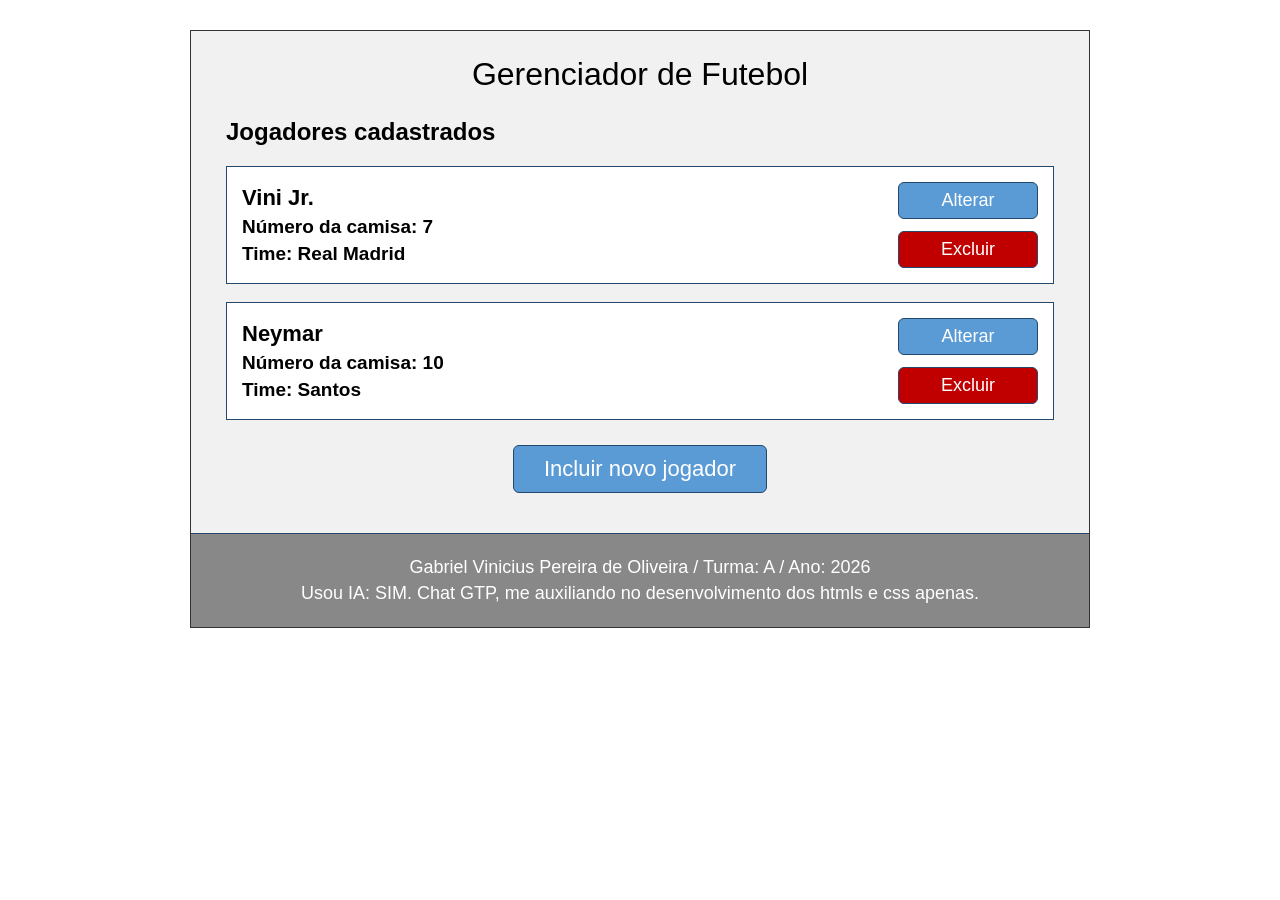
==== src/main/resources/static/index.html @ 480c6527 "Criação de toda a estrutura necessária para implementação do cadastro de jogador" ====
<!DOCTYPE html>
<html lang="pt-BR">

<head>
    <meta charset="UTF-8">
    <meta name="viewport" content="width=device-width, initial-scale=1.0">

    <title>Gerenciador de Futebol</title>

    <link rel="stylesheet" href="style.css">
</head>

<body>

<main class="container">

    <header class="cabecalho">
        <h1>Gerenciador de Futebol</h1>
    </header>

    <section class="jogadores">

        <h2>Jogadores cadastrados</h2>

        <div class="jogador">

            <div class="informacoes">
                <h3>Vini Jr.</h3>
                <p>Número da camisa: 7</p>
                <p>Time: Real Madrid</p>
            </div>

            <div class="acoes">
                <button class="btn-alterar">Alterar</button>
                <button class="btn-excluir">Excluir</button>
            </div>

        </div>

        <div class="jogador">

            <div class="informacoes">
                <h3>Neymar</h3>
                <p>Número da camisa: 10</p>
                <p>Time: Santos</p>
            </div>

            <div class="acoes">
                <button class="btn-alterar">Alterar</button>
                <button class="btn-excluir">Excluir</button>
            </div>

        </div>

        <div class="incluir">
            <button class="btn-incluir" id="incluir">Incluir novo jogador</button>
        </div>

    </section>

    <footer class="rodape">
        <p>Gabriel Vinicius Pereira de Oliveira / Turma: A / Ano: 2026</p>
        <p>Usou IA: SIM. Chat GTP, me auxiliando no desenvolvimento dos htmls e css apenas.</p>
    </footer>

</main>

<script>
    const btnIncluir = document.getElementById("incluir");
    btnIncluir.addEventListener("click",redirecionar);

    function redirecionar(){
        window.location.href = 'incluir.html';
    }

</script>
</body>

</html>
---- src/main/resources/static/style.css ----
* {
    margin: 0;
    padding: 0;
    box-sizing: border-box;
}

body {
    font-family: Arial, Helvetica, sans-serif;
    background-color: #ffffff;
    padding: 30px 20px;
}

.container {
    max-width: 900px;
    margin: 0 auto;
    background-color: #f1f1f1;
    border: 1px solid #333333;
}

.cabecalho {
    text-align: center;
    padding: 25px 15px 15px;
}

.cabecalho h1 {
    font-size: 32px;
    font-weight: normal;
}

.jogadores {
    padding: 10px 35px 40px;
}

.jogadores h2 {
    font-size: 24px;
    margin-bottom: 20px;
}

.jogador {
    display: flex;
    justify-content: space-between;
    align-items: center;
    gap: 20px;
    background-color: #ffffff;
    border: 1px solid #23486b;
    padding: 15px;
    margin-bottom: 18px;
}

.informacoes h3 {
    font-size: 22px;
    margin-bottom: 5px;
}

.informacoes p {
    font-size: 19px;
    font-weight: bold;
    margin-top: 5px;
}

.acoes {
    display: flex;
    flex-direction: column;
    gap: 12px;
    min-width: 140px;
}

button {
    font-family: inherit;
    font-size: 18px;
    color: #ffffff;
    border: 1px solid #23486b;
    border-radius: 6px;
    padding: 7px 15px;
    cursor: pointer;
}

.btn-alterar {
    background-color: #5b9bd5;
}

.btn-alterar:hover {
    background-color: #367bb5;
}

.btn-excluir {
    background-color: #c00000;
}

.btn-excluir:hover {
    background-color: #900000;
}

.incluir {
    display: flex;
    justify-content: center;
    margin-top: 25px;
}

.btn-incluir {
    background-color: #5b9bd5;
    padding: 10px 30px;
    font-size: 22px;
}

.btn-incluir:hover {
    background-color: #367bb5;
}

.rodape {
    background-color: #888888;
    color: #ffffff;
    text-align: center;
    padding: 18px 10px;
    border-top: 1px solid #23486b;
}

.rodape p {
    font-size: 18px;
    margin: 5px 0;
}

/* Área do formulário */

.formulario-container {
    background-color: #ffffff;
    border: 1px solid #23486b;
    margin: 0 35px 40px;
    padding: 12px;
}

.formulario-container h2 {
    font-size: 24px;
    margin-bottom: 20px;
}

/* Formulário */

.formulario-jogador {
    padding: 0 15px;
}

.campo {
    display: grid;
    grid-template-columns: 220px minmax(0, 1fr);
    align-items: center;
    gap: 0;
    margin-bottom: 20px;
}

.campo > label,
.campo > span {
    font-size: 20px;
}

.campo input[type="text"],
.campo input[type="number"] {
    width: 100%;
    height: 49px;
    border: 2px solid #222222;
    border-radius: 10px;
    padding: 10px;
    font-size: 18px;
}

/* Opções de jogador lesionado */

.campo-lesionado {
    min-height: 45px;
}

.opcoes-lesionado {
    display: flex;
    align-items: center;
    gap: 65px;
}

.opcoes-lesionado label {
    display: flex;
    align-items: center;
    gap: 10px;
    font-size: 20px;
    cursor: pointer;
}

.opcoes-lesionado input[type="radio"] {
    width: 24px;
    height: 24px;
    accent-color: #000000;
    cursor: pointer;
}

/* Observações */

.campo-observacoes {
    display: flex;
    flex-direction: column;
    align-items: stretch;
    gap: 20px;
    margin-top: 25px;
}

.campo-observacoes textarea {
    width: 100%;
    height: 125px;
    resize: vertical;
    border: 2px solid #222222;
    border-radius: 22px;
    padding: 12px;
    font-family: inherit;
    font-size: 18px;
}

/* Botão salvar */

.formulario-acoes {
    display: flex;
    justify-content: center;
    margin: 23px 0 15px;
}

.btn-salvar {
    width: 255px;
    min-height: 68px;
    background-color: #5b9bd5;
    font-size: 24px;
}

.btn-salvar:hover {
    background-color: #367bb5;
}

/* Responsividade do formulário */

@media (max-width: 600px) {

    .formulario-container {
        margin: 0 12px 25px;
        padding: 12px;
    }

    .formulario-container h2 {
        font-size: 21px;
    }

    .formulario-jogador {
        padding: 0;
    }

    .campo {
        grid-template-columns: 1fr;
        gap: 10px;
    }

    .campo > label,
    .campo > span {
        font-size: 17px;
    }

    .opcoes-lesionado {
        gap: 35px;
    }

    .opcoes-lesionado label {
        font-size: 17px;
    }

    .campo-observacoes {
        gap: 12px;
    }

    .btn-salvar {
        width: 100%;
        min-height: 55px;
        font-size: 20px;
    }
}

/* Ajustes para telas menores */

@media (max-width: 600px) {

    body {
        padding: 15px 10px;
    }

    .cabecalho h1 {
        font-size: 26px;
    }

    .jogadores {
        padding: 15px;
    }

    .jogador {
        align-items: flex-start;
        gap: 12px;
    }

    .informacoes h3 {
        font-size: 18px;
    }

    .informacoes p {
        font-size: 15px;
    }

    .acoes {
        min-width: 90px;
    }

    button {
        font-size: 15px;
        padding: 7px 10px;
    }

    .btn-incluir {
        font-size: 17px;
    }

    .rodape p {
        font-size: 14px;
    }

}
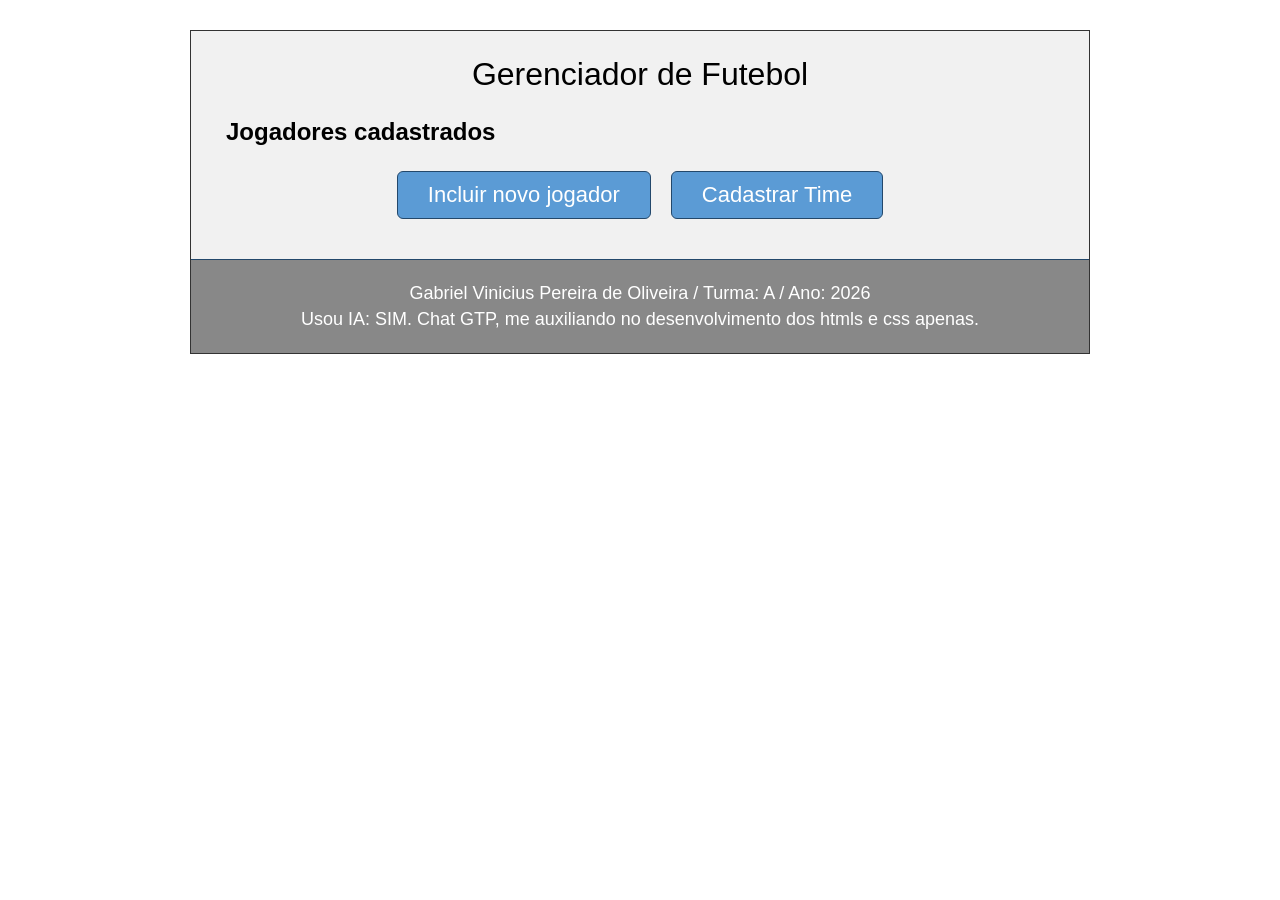
==== commit 660f6bef: "Implementação do método get para mostrar jogadores e introdução disso ao html" ====
--- a/src/main/resources/static/index.html
+++ b/src/main/resources/static/index.html
@@ -22,40 +22,20 @@
 
         <h2>Jogadores cadastrados</h2>
 
-        <div class="jogador">
-
-            <div class="informacoes">
-                <h3>Vini Jr.</h3>
-                <p>Número da camisa: 7</p>
-                <p>Time: Real Madrid</p>
+        <div id="listaJogadores"></div>
+        <div class="botoes-principais">
+            <div class="incluir">
+                <button class="btn-incluir" id="incluir">
+                    Incluir novo jogador
+                </button>
             </div>
 
-            <div class="acoes">
-                <button class="btn-alterar">Alterar</button>
-                <button class="btn-excluir">Excluir</button>
+            <div class="cadastrarTime">
+                <button class="btn-cadastrarTime" id="cadastrarTime">
+                    Cadastrar Time
+                </button>
             </div>
-
         </div>
-
-        <div class="jogador">
-
-            <div class="informacoes">
-                <h3>Neymar</h3>
-                <p>Número da camisa: 10</p>
-                <p>Time: Santos</p>
-            </div>
-
-            <div class="acoes">
-                <button class="btn-alterar">Alterar</button>
-                <button class="btn-excluir">Excluir</button>
-            </div>
-
-        </div>
-
-        <div class="incluir">
-            <button class="btn-incluir" id="incluir">Incluir novo jogador</button>
-        </div>
-
     </section>
 
     <footer class="rodape">
@@ -66,12 +46,63 @@
 </main>
 
 <script>
+    listar();
     const btnIncluir = document.getElementById("incluir");
-    btnIncluir.addEventListener("click",redirecionar);
+    btnIncluir.addEventListener("click", redirecionar);
 
-    function redirecionar(){
+    function redirecionar() {
         window.location.href = 'incluir.html';
     }
+
+    async function listar() {
+
+
+        const response = await fetch('/jogadores');
+
+        if (!response.ok) {
+            alert("Error, Status: " + response.status);
+        } else {
+            const listaJogadores = document.getElementById("listaJogadores");
+            listaJogadores.textContent = "";
+            const jogadores = await response.json();
+            for (const j of jogadores) {
+                const divJogador = document.createElement("div");
+                divJogador.classList.add("jogador");
+                const divInfo = document.createElement("div");
+                divInfo.classList.add("informacoes");
+                divJogador.append(divInfo);
+                const nome = document.createElement("h3");
+                const pCamisa = document.createElement("p");
+                const pTime = document.createElement("p");
+                if (j.lesionado === true) {
+                    const lesionado = document.createElement("p");
+                    lesionado.textContent = "LESIONADO";
+                    lesionado.classList.add("lesionado");
+                    divInfo.append(lesionado);
+                }
+                nome.textContent = j.nome;
+                divInfo.append(nome);
+                pCamisa.textContent = j.numeroCamisa;
+                divInfo.append(pCamisa);
+                pTime.textContent = j.time;
+                divInfo.append(pTime);
+
+                const divAcoes = document.createElement("div");
+                divAcoes.classList.add("acoes");
+                divJogador.append(divAcoes);
+                const btnAlterar = document.createElement("button");
+                btnAlterar.textContent = "Alterar";
+                btnAlterar.classList.add("btn-alterar");
+                divAcoes.append(btnAlterar);
+                const btnExcluir = document.createElement("button");
+                btnExcluir.textContent = "Excluir";
+                btnExcluir.classList.add("btn-excluir");
+                divAcoes.append(btnExcluir);
+                listaJogadores.append(divJogador);
+            }
+        }
+    }
+
 
 </script>
 </body>
--- a/src/main/resources/static/style.css
+++ b/src/main/resources/static/style.css
@@ -90,20 +90,30 @@
 .btn-excluir:hover {
     background-color: #900000;
 }
-
-.incluir {
+.botoes-principais {
     display: flex;
     justify-content: center;
+    align-items: center;
+    gap: 20px;
     margin-top: 25px;
 }
 
-.btn-incluir {
+.incluir,
+.cadastrarTime {
+    display: flex;
+    justify-content: center;
+    margin-top: 0;
+}
+
+.btn-incluir,
+.btn-cadastrarTime {
     background-color: #5b9bd5;
     padding: 10px 30px;
     font-size: 22px;
 }
 
-.btn-incluir:hover {
+.btn-incluir:hover,
+.btn-cadastrarTime:hover {
     background-color: #367bb5;
 }
 
@@ -275,6 +285,18 @@
         font-size: 20px;
     }
 }
+/* Lesionado */
+   .lesionado {
+       display: inline-block;
+       background-color: #f5822a;
+       color: white;
+       border: 1px solid #a94b12;
+       padding: 4px 12px;
+       text-align: center;
+       font-size: 14px;
+       width: auto;
+       margin: 0 0 5px 0;
+   }
 
 /* Ajustes para telas menores */
 
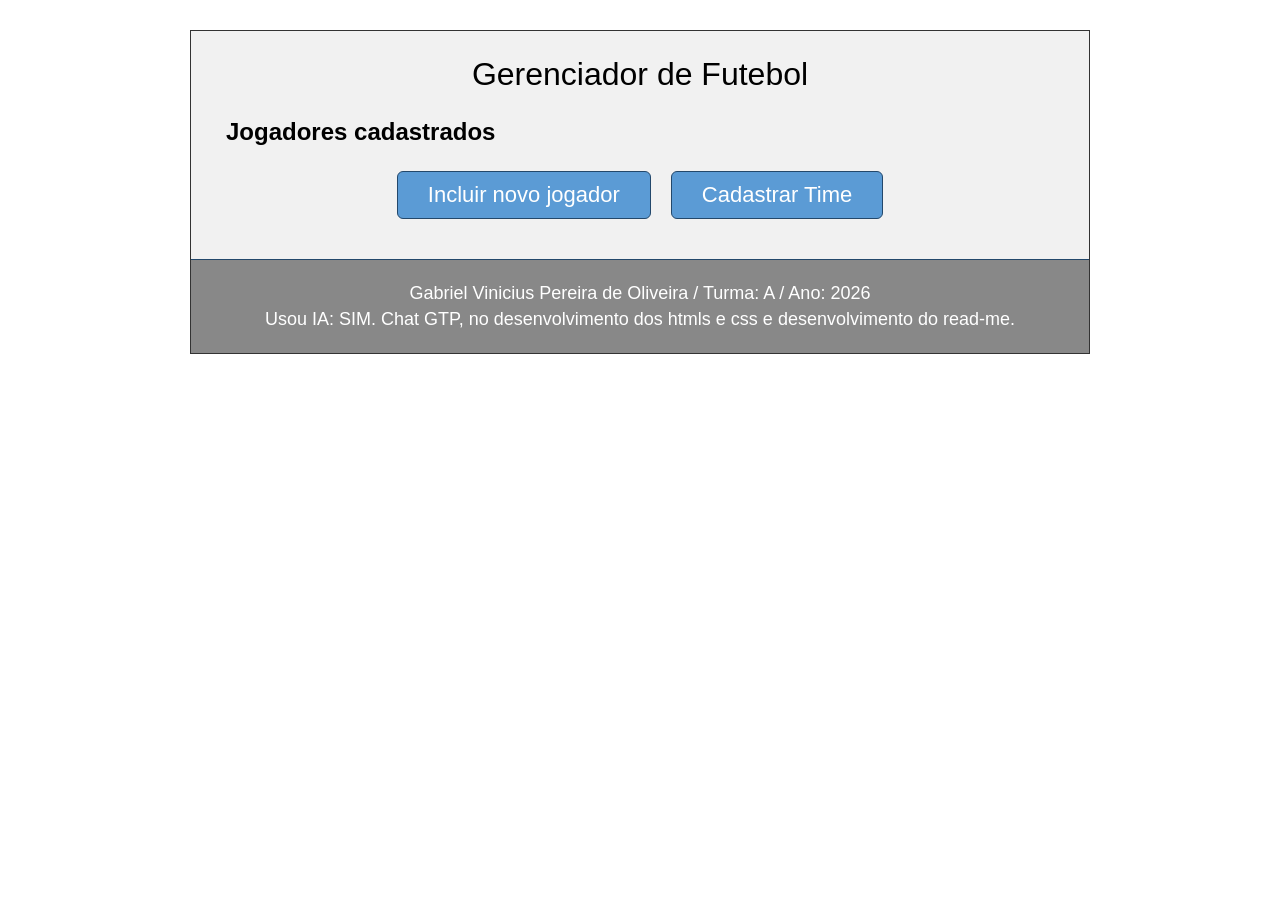
==== commit a973b397: "Implementação do read-me" ====
--- a/src/main/resources/static/index.html
+++ b/src/main/resources/static/index.html
@@ -11,6 +11,32 @@
 </head>
 
 <body>
+<!-- Modal para cadastrar time -->
+<div class="modal" id="modalTime">
+    <div class="modal-conteudo">
+
+        <div class="modal-cabecalho">
+            <h2>Cadastrar time</h2>
+            <button type="button" class="btn-fechar" id="fecharModal">X</button>
+        </div>
+
+        <form id="formTime">
+            <div class="campo-time">
+                <label for="nomeTime">Nome</label>
+                <input type="text" id="nomeTime" name="nome" required>
+                <span class="erro" id="erroNomeTime"></span>
+            </div>
+
+            <div class="modal-acoes">
+                <button type="submit" class="btn-salvar-time">Salvar</button>
+                <button type="button" class="btn-cancelar-time" id="cancelarModal">
+                    Cancelar
+                </button>
+            </div>
+        </form>
+
+    </div>
+</div>
 
 <main class="container">
 
@@ -23,6 +49,7 @@
         <h2>Jogadores cadastrados</h2>
 
         <div id="listaJogadores"></div>
+
         <div class="botoes-principais">
             <div class="incluir">
                 <button class="btn-incluir" id="incluir">
@@ -40,71 +67,72 @@
 
     <footer class="rodape">
         <p>Gabriel Vinicius Pereira de Oliveira / Turma: A / Ano: 2026</p>
-        <p>Usou IA: SIM. Chat GTP, me auxiliando no desenvolvimento dos htmls e css apenas.</p>
+        <p>Usou IA: SIM. Chat GTP, no desenvolvimento dos htmls e css e desenvolvimento do read-me.</p>
     </footer>
 
 </main>
 
-<script>
-    listar();
-    const btnIncluir = document.getElementById("incluir");
-    btnIncluir.addEventListener("click", redirecionar);
+<!-- Modal de alteração do jogador -->
+<div id="modalAlterar" class="modal">
+    <div class="modal-conteudo">
 
-    function redirecionar() {
-        window.location.href = 'incluir.html';
-    }
+        <div class="modal-cabecalho">
+            <h2 id="tituloAlterar">Alterar jogador</h2>
+            <button type="button" id="fecharModalAlterar"
+                    class="btn-fechar">X</button>
+        </div>
 
-    async function listar() {
+        <form id="formAlterar">
 
+            <div class="campo">
+                <label for="nomeAlterar">Nome</label>
+                <input type="text" id="nomeAlterar" name="nome" required>
+                <span class="erro" id="erroNomeAlterar"></span>
+            </div>
 
-        const response = await fetch('/jogadores');
+            <div class="campo">
+                <label for="numeroCamisaAlterar">Número da camisa</label>
+                <input type="number" id="numeroCamisaAlterar"
+                       name="numeroCamisa" min="1" max="99" required>
+                <span class="erro" id="erroNumeroCamisaAlterar"></span>
+            </div>
 
-        if (!response.ok) {
-            alert("Error, Status: " + response.status);
-        } else {
-            const listaJogadores = document.getElementById("listaJogadores");
-            listaJogadores.textContent = "";
-            const jogadores = await response.json();
-            for (const j of jogadores) {
-                const divJogador = document.createElement("div");
-                divJogador.classList.add("jogador");
-                const divInfo = document.createElement("div");
-                divInfo.classList.add("informacoes");
-                divJogador.append(divInfo);
-                const nome = document.createElement("h3");
-                const pCamisa = document.createElement("p");
-                const pTime = document.createElement("p");
-                if (j.lesionado === true) {
-                    const lesionado = document.createElement("p");
-                    lesionado.textContent = "LESIONADO";
-                    lesionado.classList.add("lesionado");
-                    divInfo.append(lesionado);
-                }
-                nome.textContent = j.nome;
-                divInfo.append(nome);
-                pCamisa.textContent = j.numeroCamisa;
-                divInfo.append(pCamisa);
-                pTime.textContent = j.time;
-                divInfo.append(pTime);
+            <div class="campo">
+                <label for="timeAlterar">Time</label>
+                <select id="timeAlterar" name="time" required>
+                    <option value="">Selecione</option>
+                </select>
+                <span class="erro" id="erroTimeAlterar"></span>
+            </div>
 
-                const divAcoes = document.createElement("div");
-                divAcoes.classList.add("acoes");
-                divJogador.append(divAcoes);
-                const btnAlterar = document.createElement("button");
-                btnAlterar.textContent = "Alterar";
-                btnAlterar.classList.add("btn-alterar");
-                divAcoes.append(btnAlterar);
-                const btnExcluir = document.createElement("button");
-                btnExcluir.textContent = "Excluir";
-                btnExcluir.classList.add("btn-excluir");
-                divAcoes.append(btnExcluir);
-                listaJogadores.append(divJogador);
-            }
-        }
-    }
+            <fieldset class="campo campo-lesionado">
+                <legend>Lesionado</legend>
 
+                <label>
+                    <input type="radio" name="lesionado" value="false" required>
+                    Não
+                </label>
 
-</script>
+                <label>
+                    <input type="radio" name="lesionado" value="true">
+                    Sim
+                </label>
+
+                <span class="erro" id="erroLesionadoAlterar"></span>
+            </fieldset>
+
+            <div class="campo">
+                <label for="descricaoAlterar">Observações</label>
+                <textarea id="descricaoAlterar" name="descricao"></textarea>
+            </div>
+
+            <button type="submit" class="btn-salvar-time">Salvar</button>
+
+        </form>
+    </div>
+</div>
+
+<script src="index.js"></script>
 </body>
 
 </html>
--- a/src/main/resources/static/style.css
+++ b/src/main/resources/static/style.css
@@ -298,6 +298,258 @@
        margin: 0 0 5px 0;
    }
 
+/* Modal de cadastro de time */
+
+.modal {
+    display: none;
+    position: fixed;
+    z-index: 1000;
+    top: 0;
+    left: 0;
+    width: 100%;
+    height: 100%;
+    background-color: rgba(0, 0, 0, 0.5);
+    justify-content: center;
+    align-items: center;
+}
+
+.modal-conteudo {
+    background-color: #f1f1f1;
+    border: 1px solid #23486b;
+    width: 90%;
+    max-width: 500px;
+    padding: 25px;
+}
+
+.modal-cabecalho {
+    display: flex;
+    justify-content: space-between;
+    align-items: center;
+    margin-bottom: 25px;
+}
+
+.modal-cabecalho h2 {
+    font-size: 24px;
+}
+
+.btn-fechar {
+    background: none;
+    border: none;
+    color: #333;
+    font-size: 30px;
+    padding: 0 5px;
+}
+
+.campo-time {
+    display: flex;
+    flex-direction: column;
+    gap: 10px;
+    margin-bottom: 25px;
+}
+
+.campo-time label {
+    font-size: 18px;
+}
+
+.campo-time input {
+    width: 100%;
+    height: 45px;
+    border: 2px solid #222;
+    border-radius: 8px;
+    padding: 10px;
+    font-size: 18px;
+}
+
+.modal-acoes {
+    display: flex;
+    justify-content: center;
+    gap: 15px;
+}
+
+.btn-salvar-time {
+    background-color: #5b9bd5;
+}
+
+.btn-salvar-time:hover {
+    background-color: #367bb5;
+}
+
+.btn-cancelar-time {
+    background-color: #777;
+}
+
+.btn-cancelar-time:hover {
+    background-color: #555;
+}
+   .campo select {
+       width: 100%;
+       padding: 14px;
+       font-size: 18px;
+       font-family: Arial, sans-serif;
+       border: 2px solid #ccc;
+       border-radius: 12px;
+       background-color: #eaf1fc;
+       color: #222;
+       cursor: pointer;
+       outline: none;
+       transition: border-color 0.3s, box-shadow 0.3s;
+   }
+
+.campo select:focus {
+    border-color: #5b9bd5;
+    box-shadow: 0 0 5px rgba(91, 155, 213, 0.5);
+}
+
+.campo select:hover {
+    border-color: #5b9bd5;
+}
+       /* Modal de alteração de jogador */
+
+   #modalAlterar {
+       display: none;
+       position: fixed;
+       inset: 0;
+       z-index: 2000;
+       background-color: rgba(0, 0, 0, 0.5);
+       justify-content: center;
+       align-items: center;
+       padding: 20px;
+       box-sizing: border-box;
+   }
+
+#modalAlterar .modal-conteudo {
+    position: relative;
+    box-sizing: border-box;
+    background-color: #f1f1f1;
+    border: 1px solid #23486b;
+    width: 100%;
+    max-width: 540px;
+    max-height: 90vh;
+    overflow-y: auto;
+    padding: 25px;
+}
+
+#modalAlterar .modal-cabecalho {
+    display: flex;
+    justify-content: space-between;
+    align-items: center;
+    margin-bottom: 25px;
+}
+
+#modalAlterar .modal-cabecalho h2 {
+    margin: 0;
+    font-size: 24px;
+}
+
+#modalAlterar .campo {
+    display: flex;
+    flex-direction: column;
+    gap: 8px;
+    margin-bottom: 20px;
+    min-width: 0;
+}
+
+#modalAlterar .campo > label,
+#modalAlterar .campo > legend {
+    font-size: 16px;
+}
+
+#modalAlterar .campo input[type="text"],
+#modalAlterar .campo input[type="number"],
+#modalAlterar .campo select,
+#modalAlterar .campo textarea {
+    box-sizing: border-box;
+    width: 100%;
+    max-width: 100%;
+    padding: 10px;
+    font-size: 16px;
+    font-family: Arial, sans-serif;
+    border: 1px solid #222;
+    border-radius: 8px;
+    background-color: white;
+}
+
+#modalAlterar .campo select {
+    background-color: #eaf1fc;
+}
+
+#modalAlterar .campo textarea {
+    min-height: 100px;
+    resize: vertical;
+}
+
+/* Opções de lesão */
+
+#modalAlterar .campo-lesionado {
+    display: flex;
+    flex-direction: row;
+    flex-wrap: wrap;
+    align-items: center;
+    gap: 15px;
+    border: 0;
+    padding: 0;
+}
+
+#modalAlterar .campo-lesionado legend {
+    float: left;
+    width: 100%;
+    margin-bottom: 8px;
+}
+
+#modalAlterar .campo-lesionado label {
+    display: inline-flex;
+    align-items: center;
+    gap: 6px;
+    margin: 0;
+}
+
+#modalAlterar .campo-lesionado input[type="radio"] {
+    width: 18px;
+    height: 18px;
+    margin: 0;
+}
+
+#modalAlterar .btn-salvar-time {
+    display: block;
+    width: 190px;
+    max-width: 100%;
+    margin: 25px auto 0;
+    padding: 12px;
+    border: 1px solid #23486b;
+    border-radius: 8px;
+    color: white;
+    font-size: 16px;
+    cursor: pointer;
+}
+.nome-jogador {
+    display: flex;
+    align-items: center;
+    gap: 12px;
+}
+
+.nome-jogador h3 {
+    margin: 0;
+}
+
+.lesionado {
+    display: inline-block;
+    background-color: #f5822a;
+    color: white;
+    border: 1px solid #a94b12;
+    padding: 4px 12px;
+    font-size: 14px;
+    margin: 0;
+}
+.erro {
+    display: block;
+    color: #dc2626;
+    font-size: 13px;
+    margin-top: 5px;
+    font-weight: 500;
+    min-height: 16px;
+}
+
+
 /* Ajustes para telas menores */
 
 @media (max-width: 600px) {
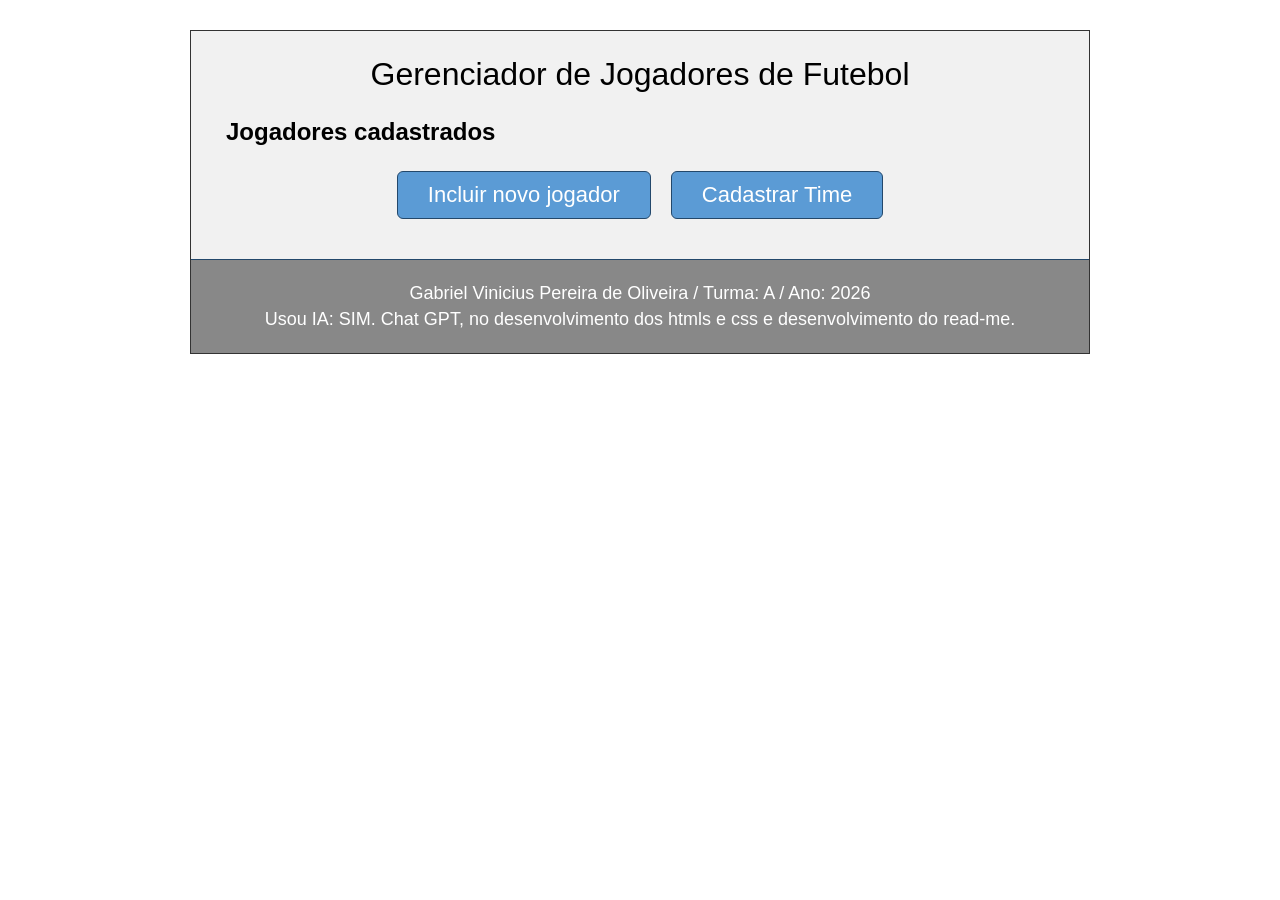
==== commit f23a6545: "fix(front): melhora a usabilidade das telas - adiciona rótulos de camisa e time na listagem - exibe " ====
--- a/src/main/resources/static/index.html
+++ b/src/main/resources/static/index.html
@@ -5,7 +5,7 @@
     <meta charset="UTF-8">
     <meta name="viewport" content="width=device-width, initial-scale=1.0">
 
-    <title>Gerenciador de Futebol</title>
+    <title>Página - Sistema</title>
 
     <link rel="stylesheet" href="style.css">
 </head>
@@ -20,7 +20,7 @@
             <button type="button" class="btn-fechar" id="fecharModal">X</button>
         </div>
 
-        <form id="formTime">
+        <form id="formTime" novalidate>
             <div class="campo-time">
                 <label for="nomeTime">Nome</label>
                 <input type="text" id="nomeTime" name="nome" required>
@@ -41,7 +41,7 @@
 <main class="container">
 
     <header class="cabecalho">
-        <h1>Gerenciador de Futebol</h1>
+        <h1>Gerenciador de Jogadores de Futebol</h1>
     </header>
 
     <section class="jogadores">
@@ -67,7 +67,7 @@
 
     <footer class="rodape">
         <p>Gabriel Vinicius Pereira de Oliveira / Turma: A / Ano: 2026</p>
-        <p>Usou IA: SIM. Chat GTP, no desenvolvimento dos htmls e css e desenvolvimento do read-me.</p>
+        <p>Usou IA: SIM. Chat GPT, no desenvolvimento dos htmls e css e desenvolvimento do read-me.</p>
     </footer>
 
 </main>
@@ -79,10 +79,11 @@
         <div class="modal-cabecalho">
             <h2 id="tituloAlterar">Alterar jogador</h2>
             <button type="button" id="fecharModalAlterar"
-                    class="btn-fechar">X</button>
+                    class="btn-fechar">X
+            </button>
         </div>
 
-        <form id="formAlterar">
+        <form id="formAlterar" novalidate>
 
             <div class="campo">
                 <label for="nomeAlterar">Nome</label>
--- a/src/main/resources/static/style.css
+++ b/src/main/resources/static/style.css
@@ -56,6 +56,10 @@
     font-size: 19px;
     font-weight: bold;
     margin-top: 5px;
+}
+
+.informacoes p span {
+    font-weight: normal;
 }
 
 .acoes {
@@ -285,19 +289,6 @@
         font-size: 20px;
     }
 }
-/* Lesionado */
-   .lesionado {
-       display: inline-block;
-       background-color: #f5822a;
-       color: white;
-       border: 1px solid #a94b12;
-       padding: 4px 12px;
-       text-align: center;
-       font-size: 14px;
-       width: auto;
-       margin: 0 0 5px 0;
-   }
-
 /* Modal de cadastro de time */
 
 .modal {
@@ -523,21 +514,26 @@
 }
 .nome-jogador {
     display: flex;
-    align-items: center;
-    gap: 12px;
+    flex-wrap: wrap;
+    align-items: center;
+    gap: 8px 16px;
+    margin-bottom: 8px;
 }
 
 .nome-jogador h3 {
     margin: 0;
 }
 
-.lesionado {
+.nome-jogador .lesionado {
     display: inline-block;
     background-color: #f5822a;
     color: white;
     border: 1px solid #a94b12;
+    border-radius: 4px;
     padding: 4px 12px;
-    font-size: 14px;
+    font-size: 13px;
+    font-weight: bold;
+    letter-spacing: 0.5px;
     margin: 0;
 }
 .erro {
@@ -549,6 +545,11 @@
     min-height: 16px;
 }
 
+.campo > .erro {
+    grid-column: 2;
+    font-size: 14px;
+}
+
 
 /* Ajustes para telas menores */
 
@@ -596,4 +597,8 @@
         font-size: 14px;
     }
 
+    .campo > .erro {
+        grid-column: auto;
+    }
+
 }
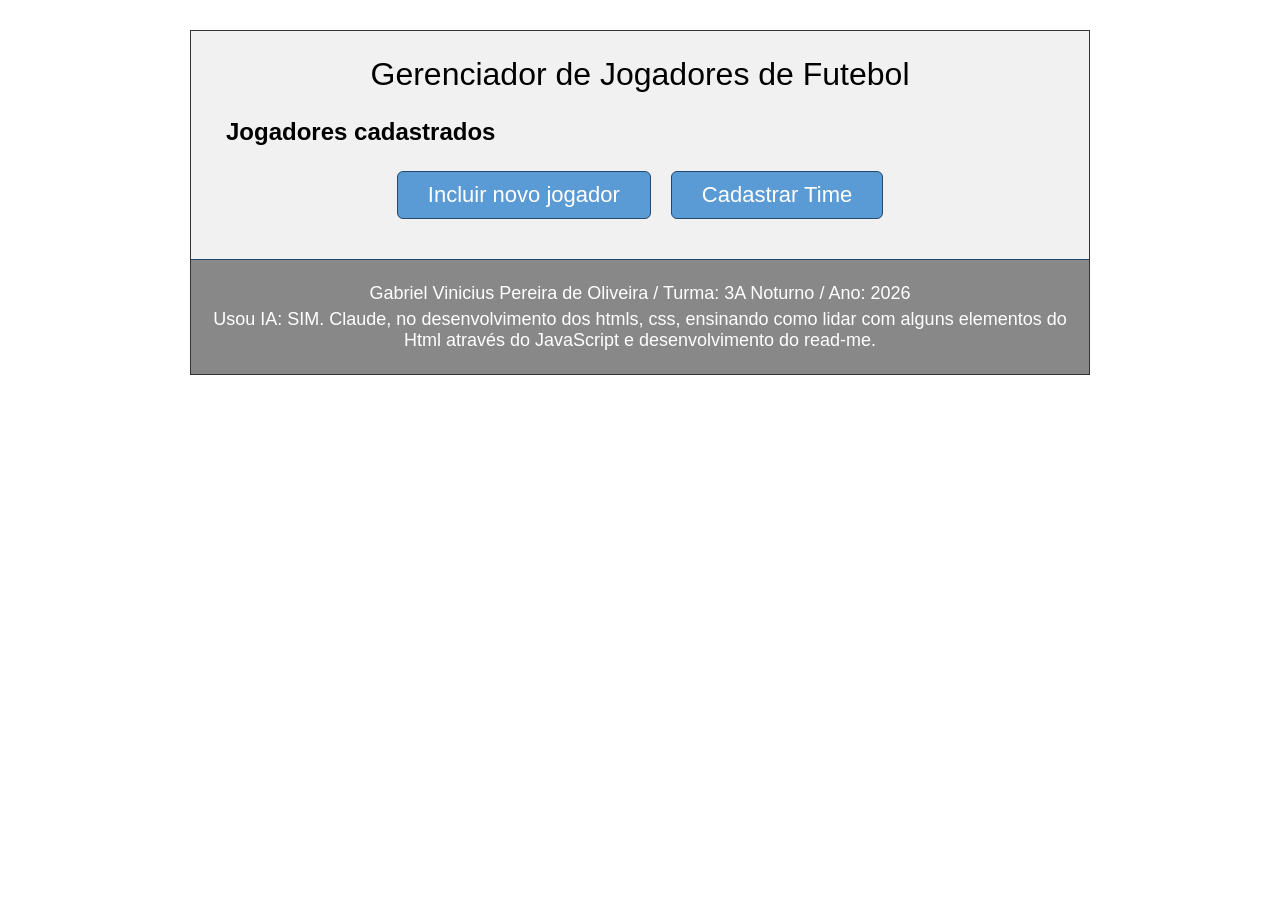
==== commit 618f07e8: "fix(front): atualiza o rodapé e os títulos das páginas" ====
--- a/src/main/resources/static/index.html
+++ b/src/main/resources/static/index.html
@@ -5,7 +5,7 @@
     <meta charset="UTF-8">
     <meta name="viewport" content="width=device-width, initial-scale=1.0">
 
-    <title>Página - Sistema</title>
+    <title>Jogadores - Gerenciador de Jogadores de Futebol</title>
 
     <link rel="stylesheet" href="style.css">
 </head>
@@ -66,8 +66,9 @@
     </section>
 
     <footer class="rodape">
-        <p>Gabriel Vinicius Pereira de Oliveira / Turma: A / Ano: 2026</p>
-        <p>Usou IA: SIM. Chat GPT, no desenvolvimento dos htmls e css e desenvolvimento do read-me.</p>
+        <p>Gabriel Vinicius Pereira de Oliveira / Turma: 3A Noturno / Ano: 2026</p>
+        <p>Usou IA: SIM. Claude, no desenvolvimento dos htmls, css, ensinando como lidar com alguns elementos do Html
+            através do JavaScript e desenvolvimento do read-me.</p>
     </footer>
 
 </main>
